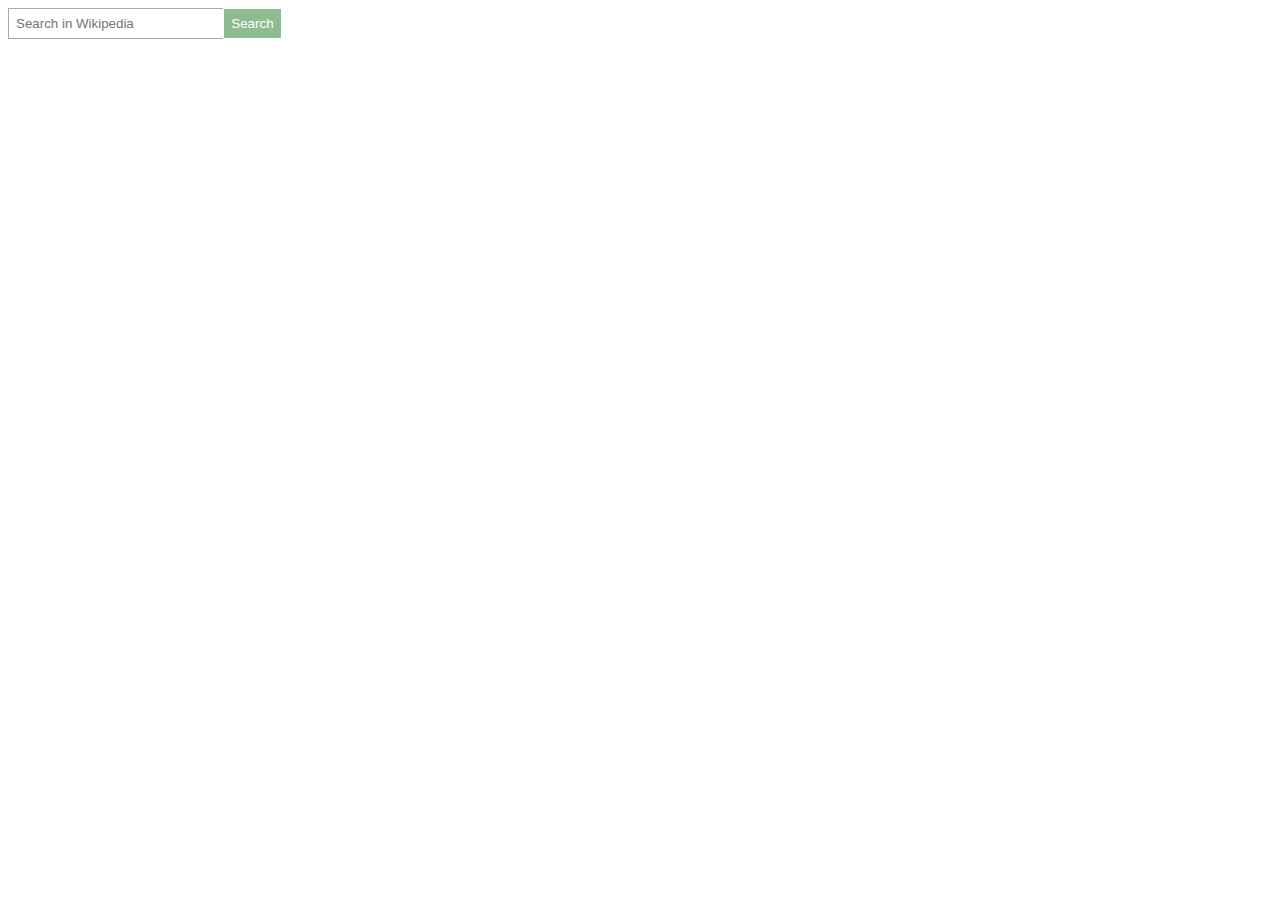
==== Search.html @ 9b555d8d "i shtova dy fajlla" ====
<!DOCTYPE html>
<html>

<head>

<link rel="stylesheet" type="text/css" href="style.css">

<title>Wikipedia</title>

</head>

<body>

<form action= "https://wwww.wikipedia.org">
	<input type= "text" placeholder= "Search in Wikipedia" maxlength="30" id="search">
	<input type= "submit" value="Search" id="searchbtn">
</form>

</body>

</html>
---- style.css ----
#search{
	width: 200px;
	padding: 7px;
	border: 1px solid #8FBC8F

}

#searchbtn{
	padding: 7px;
	background: #8FBC8F;
	border: 1px solid;
	color: white;
	margin-left: -4.7px;

}
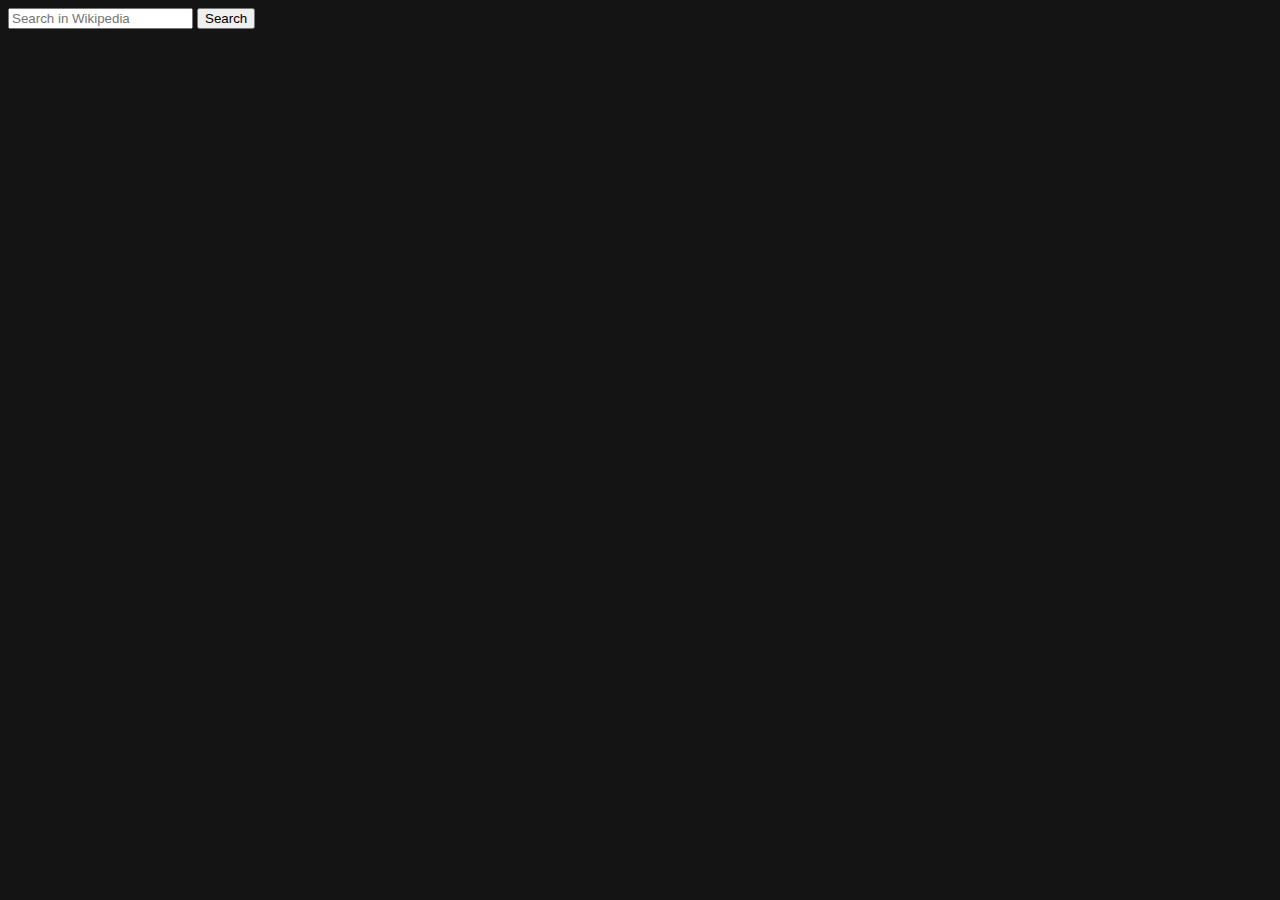
==== commit 5077b01c: "added css and javascript files" ====
--- a/Search.html
+++ b/Search.html
@@ -3,7 +3,7 @@
 
 <head>
 
-<link rel="stylesheet" type="text/css" href="style.css">
+<link rel="stylesheet" type="text/css" href="style/style.css">
 
 <title>Wikipedia</title>
 
--- a/style/style.css
+++ b/style/style.css
@@ -0,0 +1,7 @@
+body, html {
+	background: #141414;
+	color: #e5e5e5;
+}
+.centered-text {
+	text-align:center
+}